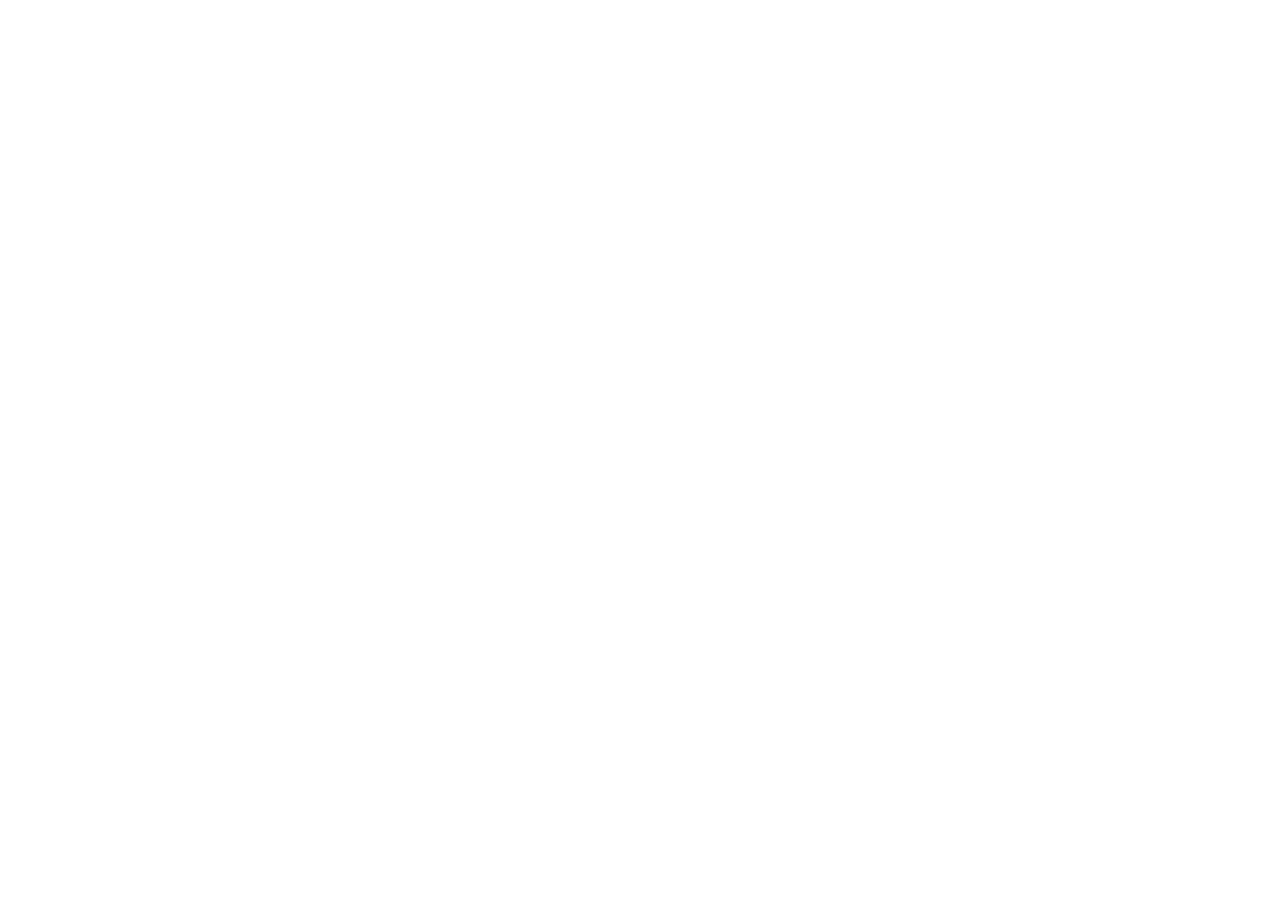
==== Contador/index.html @ ee5c8523 "Init" ====
<!DOCTYPE html>
<html lang="pt-br">
<head>
    <meta charset="UTF-8">
    <meta http-equiv="X-UA-Compatible" content="IE=edge">
    <meta name="viewport" content="width=device-width, initial-scale=1.0">
    <link rel="stylesheet" href="css/style.css">
    <title>Document</title>
</head>
<body>
    
    <main>

    </main>

    <script src="js/script.js"></script>
</body>
</html>
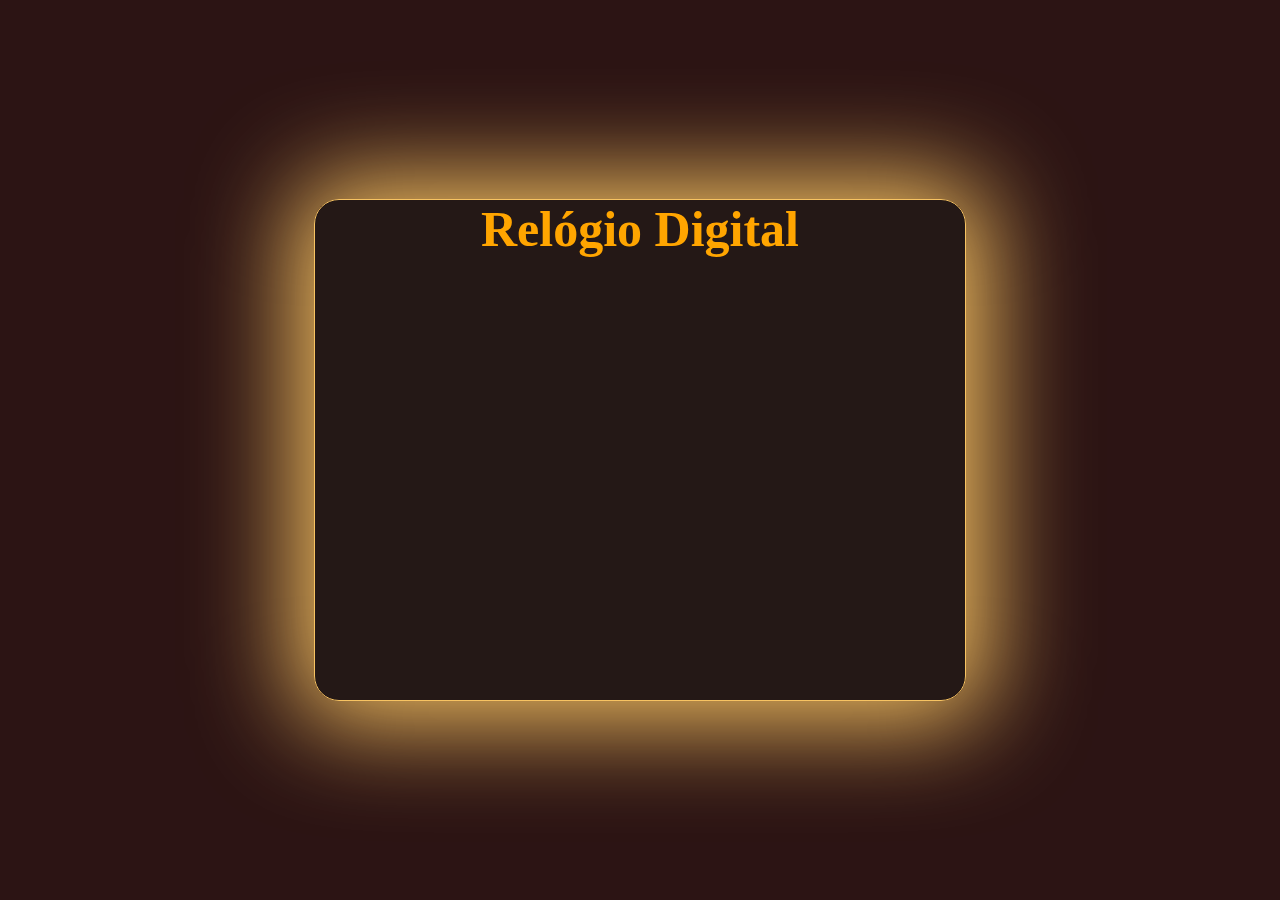
==== commit e185bfdb: "Concluído" ====
--- a/Contador/index.html
+++ b/Contador/index.html
@@ -7,11 +7,16 @@
     <link rel="stylesheet" href="css/style.css">
     <title>Document</title>
 </head>
-<body>
-    
-    <main>
+<body onload="ShowHours()">
 
-    </main>
+    <div class="content-wrapper">
+        <main>
+            <h1>Relógio Digital</h1>
+            <div id="relogio">
+            </div>
+
+        </main>
+    </div>
 
     <script src="js/script.js"></script>
 </body>
--- a/Contador/css/style.css
+++ b/Contador/css/style.css
@@ -0,0 +1,54 @@
+:root{
+    font-size: 62.5%;
+}
+
+*{
+    margin: 0;
+    padding: 0;
+}
+html, body{
+    width: 100vw;
+    height: 100vh;
+}
+
+body{
+    background-color: rgb(44, 20, 20);
+}
+
+body div.content-wrapper{
+    display: flex;
+    justify-content: center;
+    width: 100%;
+    height: 100%;
+}
+
+body div.content-wrapper main{
+    background-color: rgba(31, 28, 25, 0.575);
+    color: orange;
+    text-shadow: orange 1px 1px 1px 1px;
+    border-radius: 2.5rem;
+    border: 1px solid rgb(247, 195, 98);
+    box-shadow: rgb(247, 195, 98) 1px 1px 100px 20px;
+    width: 65rem;
+    height: 50rem;
+    margin: auto;
+}
+
+body div.content-wrapper main h1{
+    text-align: center;
+    font-size: 5rem;
+}
+
+body div.content-wrapper main div{
+    display: flex;
+    align-items: center;
+    justify-content: center;
+    width: 100%;
+    height: 95%;
+    font-size: 2rem;
+}
+
+body div.content-wrapper main div#relogio{
+    font-size: 15rem;
+    text-shadow: orangered 5px 2px 6px;
+}